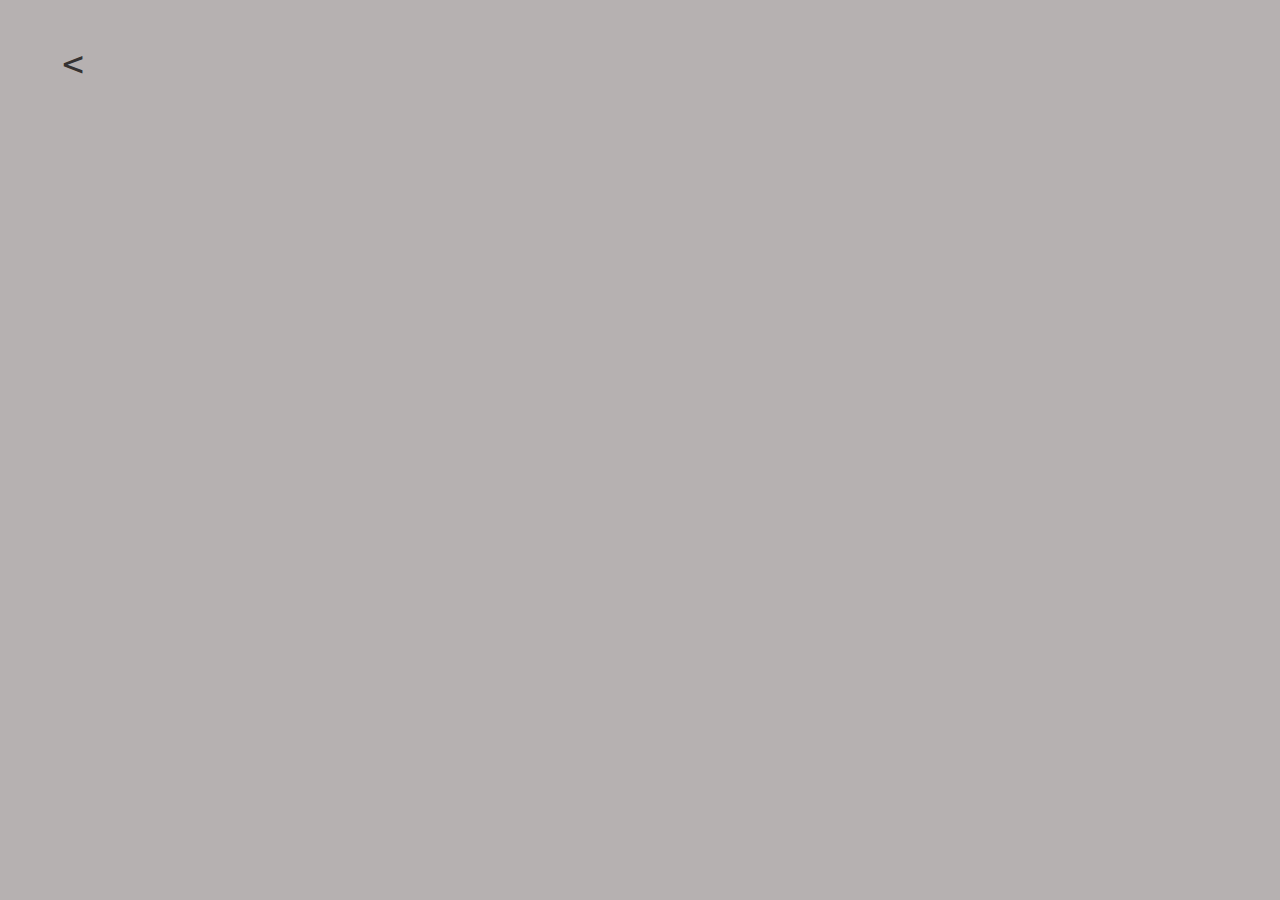
==== fila.html @ eaf8ad6b "Iniciando a página Fila" ====
<!DOCTYPE html>
<html lang="pt-br">
    <head>
        <meta charset="UTF-8"/>
        <meta name="viewport" content="width=device-width, initial-scale=1.0">

        <title>Fila</title>
        <link rel="stylesheet" type="text/css" href="style.css"/>
    </head>
    <body>

        <div class="corpo-fila">
            <div class="subcorpo subcorpo-fila">
                <a href="index.html">
                     < 
                </a>
                <div class="interacoes-fila">
                                        
                </div>
            </div>
            <div class="subcorpo subcorpo-fila">
            </div>
        </div>
        
        <!-- <script type="text/javascript" src="script.js"></script> -->
    </body>
</html>
---- style.css ----
:root{
    --cinza-claro: rgb(182, 177, 177);
    --cinza-medio: rgb(131, 128, 128);
    --cinza-escuro: rgb(53, 50, 50);    
    --laranja-claro: rgb(228, 165, 106);
    --laranja-escuro: rgb(122, 64, 10);
    --vermelho-claro: rgb(202, 77, 72);
    --vermelho-escuro: rgb(114, 17, 14);
    --verde-claro: rgb(124, 170, 124);
    --verde-escuro: rgb(35, 78, 35);
    --branco: rgb(255, 255, 255);
}

::selection{
    background-color: initial;
}

*{
    padding: 0;
    margin: 0;    
    border: 0;
    box-sizing: border-box;

    text-decoration: none;
    text-align: center;
    font-size: 36px;
    font-family: monospace;
    color: var(--cinza-escuro);
}

.corpo-inicio, .corpo-pilha, .corpo-fila{
    background-color: var(--cinza-claro);    
    height: 100vh;
    width: 100vw;
    padding: 1rem;

    display: flex;
    justify-content: center;
    align-items: center;
}

.corpo-inicio{    
    flex-direction: column;    
}

.opcao{
    border: 2px solid var(--cinza-escuro);
    border-radius: 0.3rem;

    padding: 0.3rem;
    margin: 1rem;
    width: 5rem;
    height: 2rem;

    font-size: 1rem;
    transition: .7s;
}

.opcao:hover{
    background-color: var(--laranja-claro);
    border-color: var(--laranja-escuro);
    color: var(--laranja-escuro);

    transition: .7s;
}

.opcao:active{
    background-color: var(--laranja-escuro);
    color: var(--laranja-claro);

    transition: .7s;
}

/* ------------------------------------------------------------------------ */

.corpo-pilha, .corpo-fila{
    overflow-y: scroll;
    overflow-x: hidden;
    flex-wrap: wrap;
}

.subcorpo{
    height: 100%;
    width: 100%;
    display: flex;
    justify-content: center;
    margin: 0.2rem; 
}

.subcorpo-fila:last-of-type{
    align-items: center;
}

.interacoes-pilha, .interacoes-fila{       
    width: 95%;
    
    display: flex;
    flex-direction: column;    
    align-items: center;
}

.interacoes-pilha{       
    justify-content: center;
}

.interacoes-fila{
    justify-content: space-around;
}


.obs{
    font-size: 0.5rem;
}

.elemento-pilha{ 
    border-bottom: 3px solid var(--cinza-escuro);   
    padding: 0.2rem;

    background-color: transparent;
    outline: 0;    

    animation: piscando 1.5s infinite;
}

@keyframes piscando{
    from{ border-color: transparent; }
    to{ border-color: var(--cinza-escuro); }
}

.elemento-pilha:focus{
    border-style: dashed;
    animation: none;
}

.obrigatorio{
    border-color: var(--vermelho-claro);
    animation: none;
}

.saiu{
    animation: saida 2s;
    border: 0;
    font-size: 1.5rem;
}

@keyframes saida{
    0%{color: var(--branco);}
    10%{color: var(--cinza-claro);}
    20%{color: var(--branco);}
    30%{color: var(--cinza-claro);}
    40%{color: var(--branco);}
    50%{color: var(--cinza-claro);}
    60%{color: var(--branco);}
    70%{color: var(--cinza-claro);}
    80%{color: var(--branco);}
    90%{color: var(--cinza-claro);}
    100%{color: var(--branco);}
}

.elemento-pilha, .botao-pilha{
    height: 20%;
    width: 60%;
    
    margin-top: 1rem;
}


.botao-pilha{
    display: flex;
    justify-content: center;
    align-items: center;

    border-width: 3px;
    border-style: solid;
    border-radius: 0.3rem;

    transition: .7s;
    font-size: 0.8rem;
    text-transform: capitalize;
}

.botao-pilha:hover{
    cursor: pointer;
    transition: .7s;
}

.inserir{
    background-color: var(--verde-claro);
    border-color: var(--verde-escuro);
    color: var(--verde-escuro);
}

.remover{
    background-color: var(--vermelho-claro);
    border-color: var(--vermelho-escuro);
    color: var(--vermelho-escuro);
}

.inserir:hover{
    background-color: var(--verde-escuro);
    color: var(--verde-claro);
}

.remover:hover{
    background-color: var(--vermelho-escuro);
    color: var(--vermelho-claro);
}

.esvaziar{
    background-color: var(--cinza-medio);
    border-color: var(--cinza-escuro);
    color: var(--cinza-escuro);
}

.esvaziar:hover{
    background-color: var(--cinza-escuro);
    color: var(--cinza-medio);
}

/* ------------------------------------------------------------------------ */

.elementos-pilha{
    border: 3px dashed var(--cinza-escuro);
    display: flex;
    align-items: center;

    width: 50%;    
    flex-direction: column;
    justify-content: end;    
}

.empilhado{
    background-color: var(--cinza-escuro);
    color: var(--cinza-claro);    

    border-color: var(--cinza-claro);
    border-style: solid;
    border-width: 0.05rem 0.1rem; 

    display: flex;
    justify-content: center;
    align-items: center;
    font-size: 0.8rem;

    cursor: default;
    animation: novo 2s;

    width: 100%;
    height: 10%;
}


@keyframes novo{
    0%{ background-color: var(--cinza-claro); }
    50%{ background-color: var(--branco); color: var(--cinza-escuro); }
    100%{ background-color: var(--cinza-escuro); }
}

.elementos-cheio{
    border-color: var(--vermelho-escuro);
}

.elementos-cheio .empilhado{
    background-color: var(--vermelho-escuro);
    color: var(--vermelho-claro);
}

/* ------------------------------------------------------------------------ */

.inativo{
    opacity: 50%;   
}

.inativo:hover{
    cursor: not-allowed; 
}

.inativo-empilhar:hover{ 
    background-color: var(--verde-claro);
    border-color: var(--verde-escuro);
    color: var(--verde-escuro);
}

.inativo-desempilhar:hover{ 
    background-color: var(--vermelho-claro);
    border-color: var(--vermelho-escuro);
    color: var(--vermelho-escuro);
}

.inativo-esvaziar:hover{ 
    background-color: var(--cinza-medio);
    border-color: var(--cinza-escuro);
    color: var(--cinza-escuro);
}

.sem-entradas{
    border: 0;
}

/* ------------------------------------------------------------------------ */







@media only screen and (min-width:650px){

    .corpo-inicio{
        flex-direction: row;        
    }

    .corpo-pilha{
        flex-wrap: nowrap;
        overflow: hidden;
    }
}
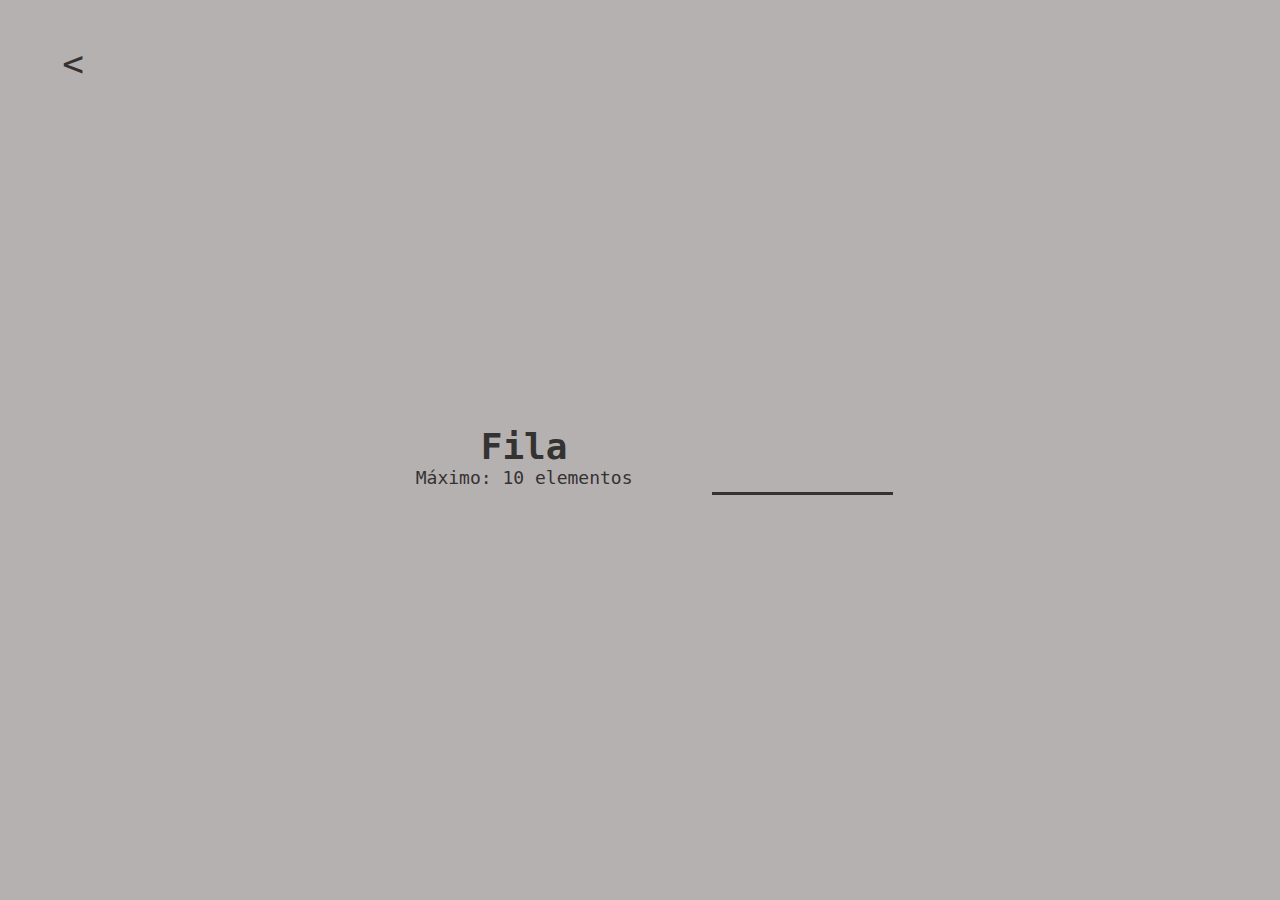
==== commit 3964033c: "Adicionando título e input de novo elemento p/ fila" ====
--- a/fila.html
+++ b/fila.html
@@ -15,7 +15,13 @@
                      < 
                 </a>
                 <div class="interacoes-fila">
-                                        
+                    <div class="textos">
+                        <div class="titulo">
+                            <h1>Fila</h1>
+                            <p class="obs">Máximo: 10 elementos</p>
+                        </div>
+                        <input type="text" class="elemento-fila" id="elemento-fila"/>
+                    </div>                 
                 </div>
             </div>
             <div class="subcorpo subcorpo-fila">
--- a/style.css
+++ b/style.css
@@ -107,12 +107,25 @@
     justify-content: space-around;
 }
 
+.textos{
+    display: flex;
+    justify-content: center;
+    width: 80%;
+}
+
+.titulo{
+    padding: 0.2rem;
+}
+
+.titulo, .elemento-fila{
+    margin: 0 1rem;
+}
 
 .obs{
     font-size: 0.5rem;
 }
 
-.elemento-pilha{ 
+.elemento-pilha, .elemento-fila{ 
     border-bottom: 3px solid var(--cinza-escuro);   
     padding: 0.2rem;
 
@@ -127,7 +140,7 @@
     to{ border-color: var(--cinza-escuro); }
 }
 
-.elemento-pilha:focus{
+.elemento-pilha:focus, .elemento-fila:focus{
     border-style: dashed;
     animation: none;
 }
@@ -157,6 +170,10 @@
     100%{color: var(--branco);}
 }
 
+.elemento-fila{ 
+    width: 20%;
+}
+
 .elemento-pilha, .botao-pilha{
     height: 20%;
     width: 60%;
